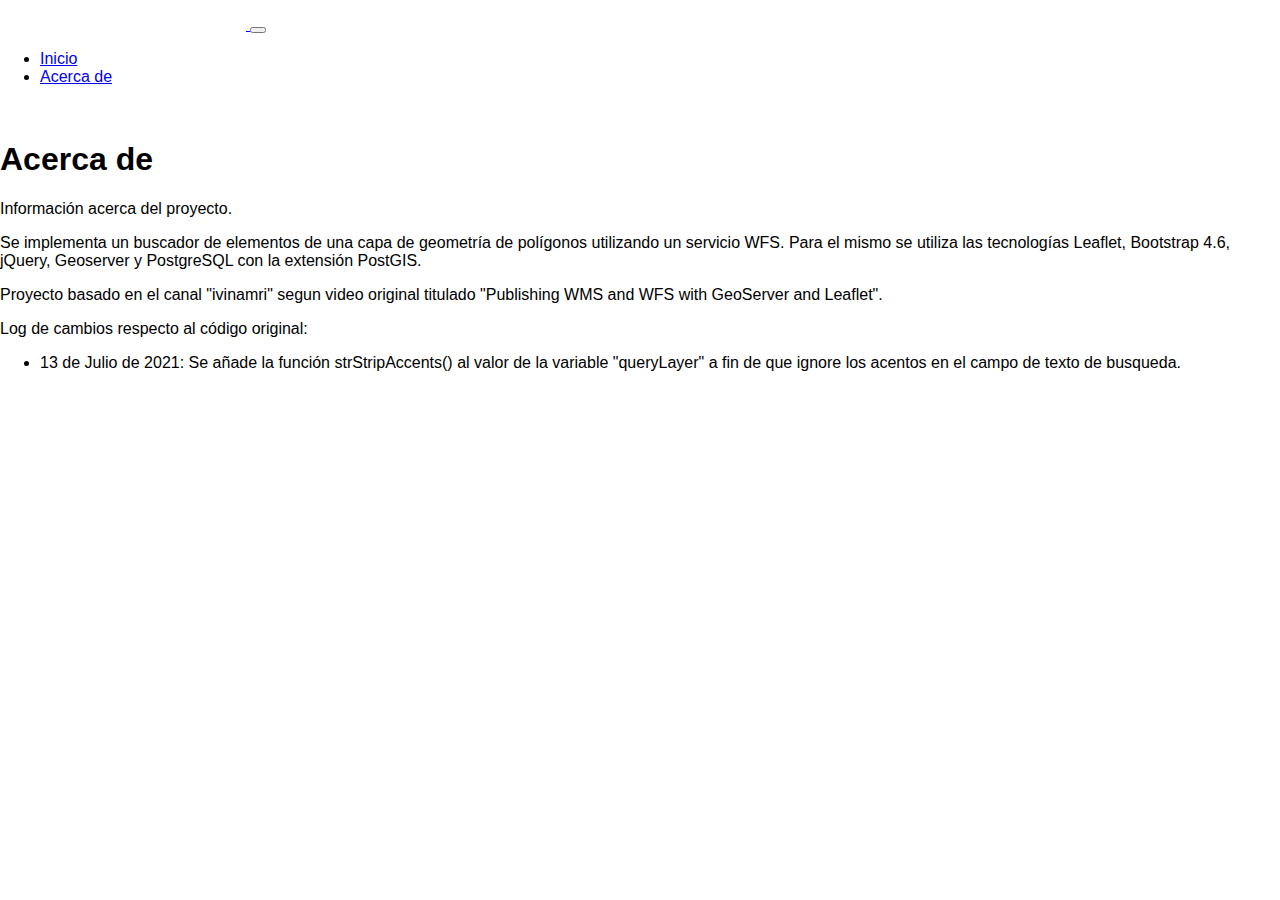
==== about.html @ 4d148d26 "Initial upload of lifes" ====
<!DOCTYPE html>
<html lang="en">

<head>
    <meta charset="UTF-8">
    <meta http-equiv="X-UA-Compatible" content="IE=edge">
    <meta name="viewport" content="width=device-width, initial-scale=1.0">

    <title>About | Web-GIS with Geoserver and Leaflet</title>

    <!-- ================= Bootstrap CSS ================================ -->

    <link rel="stylesheet" href="https://cdn.jsdelivr.net/npm/bootstrap@4.6.0/dist/css/bootstrap.min.css"
        integrity="sha384-B0vP5xmATw1+K9KRQjQERJvTumQW0nPEzvF6L/Z6nronJ3oUOFUFpCjEUQouq2+l" crossorigin="anonymous">

    <!-- ================= FontAwesome ================================ -->

    <link rel="stylesheet" href="https://cdnjs.cloudflare.com/ajax/libs/font-awesome/5.15.3/css/all.min.css">

    <!-- ================= CSS Personalizado ============ ============== -->
    <link rel="stylesheet" href="./css/style.css">

</head>

<body>
    <section id="nav-bar">


        <nav class="navbar navbar-expand-lg navbar-dark bg-dark">
            <a class="navbar-brand" href="./">
                <img src="./img/logo_white_large.png" height="30" width="246">
            </a>
            <button class="navbar-toggler" type="button" data-toggle="collapse" data-target="#navbarNav"
                aria-controls="navbarNav" aria-expanded="false" aria-label="Toggle navigation">
                <span class="navbar-toggler-icon"></span>
            </button>


            <div class="collapse navbar-collapse" id="navbarNav">
                <ul class="navbar-nav">
                    <li class="nav-item">
                        <a class="nav-link" href="./">Inicio</a>
                    </li>
                    <li class="nav-item active">
                        <a class="nav-link" href="./about.html">Acerca de</a>
                    </li>
                </ul>
            </div>
        </nav>
    </section>


    <section id="about">
        <div class="container">
            <br>
            <h1 class="text-center pt-3 my-5">Acerca de</h1>
            <p class="text-center">
                
                <p>Información acerca del proyecto.</p>
                <p>Se implementa un buscador de elementos de una capa de geometría de polígonos utilizando un servicio WFS. Para el mismo se utiliza las tecnologías Leaflet, Bootstrap 4.6, jQuery, Geoserver y PostgreSQL con la extensión PostGIS.</p>
                <p>
                    <p>
                        Proyecto basado en el canal "ivinamri" segun video original titulado "Publishing WMS and WFS with GeoServer and Leaflet".
                    </p>
                    Log de cambios respecto al código original:
                </p>
                <ul>
                    <li>13 de Julio de 2021: Se añade la función strStripAccents() al valor de la variable "queryLayer" a fin de que ignore los acentos en el campo de texto de busqueda.</li>
                </ul>
                
        </div>
    </section>

    <!-- JQuery -->
    <script src="https://code.jquery.com/jquery-3.5.1.slim.min.js"
        integrity="sha384-DfXdz2htPH0lsSSs5nCTpuj/zy4C+OGpamoFVy38MVBnE+IbbVYUew+OrCXaRkfj"
        crossorigin="anonymous"></script>
    <!-- Bootstrap JS -->
    <script src="https://cdn.jsdelivr.net/npm/bootstrap@4.6.0/dist/js/bootstrap.bundle.min.js"
        integrity="sha384-Piv4xVNRyMGpqkS2by6br4gNJ7DXjqk09RmUpJ8jgGtD7zP9yug3goQfGII0yAns"
        crossorigin="anonymous"></script>

</body>

</html>
---- css/style.css ----
body {
    margin: 0;
    padding: 0;
    font-family: Tahoma, sans-serif;
    font-size: 1em;
    height: 100vh;
}

#map {
    width: 100%;
    height: calc(100vh - 56px);
    z-index: 1;
}

.left-sidebar {
    height: auto;
    overflow-y: auto;
    padding-bottom: 20px;
    box-shadow: 5px 0px 5px 0px rgba(69, 67, 67, 0.6);
    z-index: 1000;
}

.basic-functions {
    position: absolute;
    top: 80px;
    left: 10px;
}

.basic-functions .btns {
    position: relative;
    width: 30px;
    height: 30px;
    background-color: white;
    margin: 1px;
    padding: 5px;
    border-radius: 3px;
    box-shadow: 1px 1px 3px 0px rgba(0, 0, 0, 0.7);
}

.basic-functions .fas {
    font-size: 1.2rem;
    position: absolute;
    top: 50%;
    left: 50%;
    transform: translate(-50%, -50%);
}

.map-coordinate {
    color: white;
    position: absolute;
    bottom: 25px;
    left: 7px;
    background-color: rgba(69, 67, 69, 0.3);
    border-radius: 0px;
    font-size: 1em;
    padding: 5px 15px;
}

.boundaryName{
    padding-top: 20px;
    
}

.leaflet-control-layers-list {
    line-height: 10px;
}
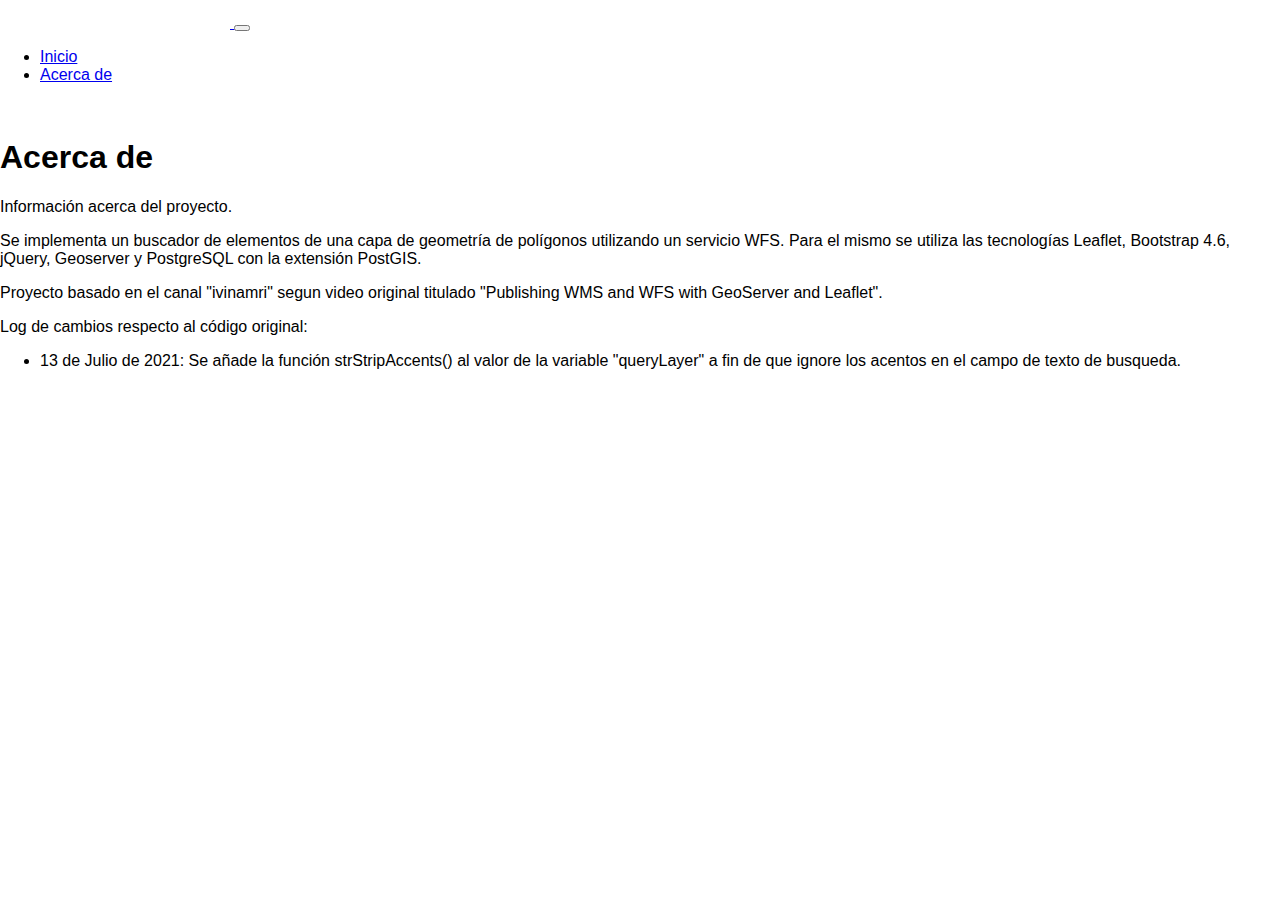
==== commit a17ebcf7: "Update about.html" ====
--- a/about.html
+++ b/about.html
@@ -28,7 +28,7 @@
 
         <nav class="navbar navbar-expand-lg navbar-dark bg-dark">
             <a class="navbar-brand" href="./">
-                <img src="./img/logo_white_large.png" height="30" width="246">
+                <img src="./img/logo_white_large.png" height="28" width="230">
             </a>
             <button class="navbar-toggler" type="button" data-toggle="collapse" data-target="#navbarNav"
                 aria-controls="navbarNav" aria-expanded="false" aria-label="Toggle navigation">
@@ -82,4 +82,4 @@
 
 </body>
 
-</html>+</html>
